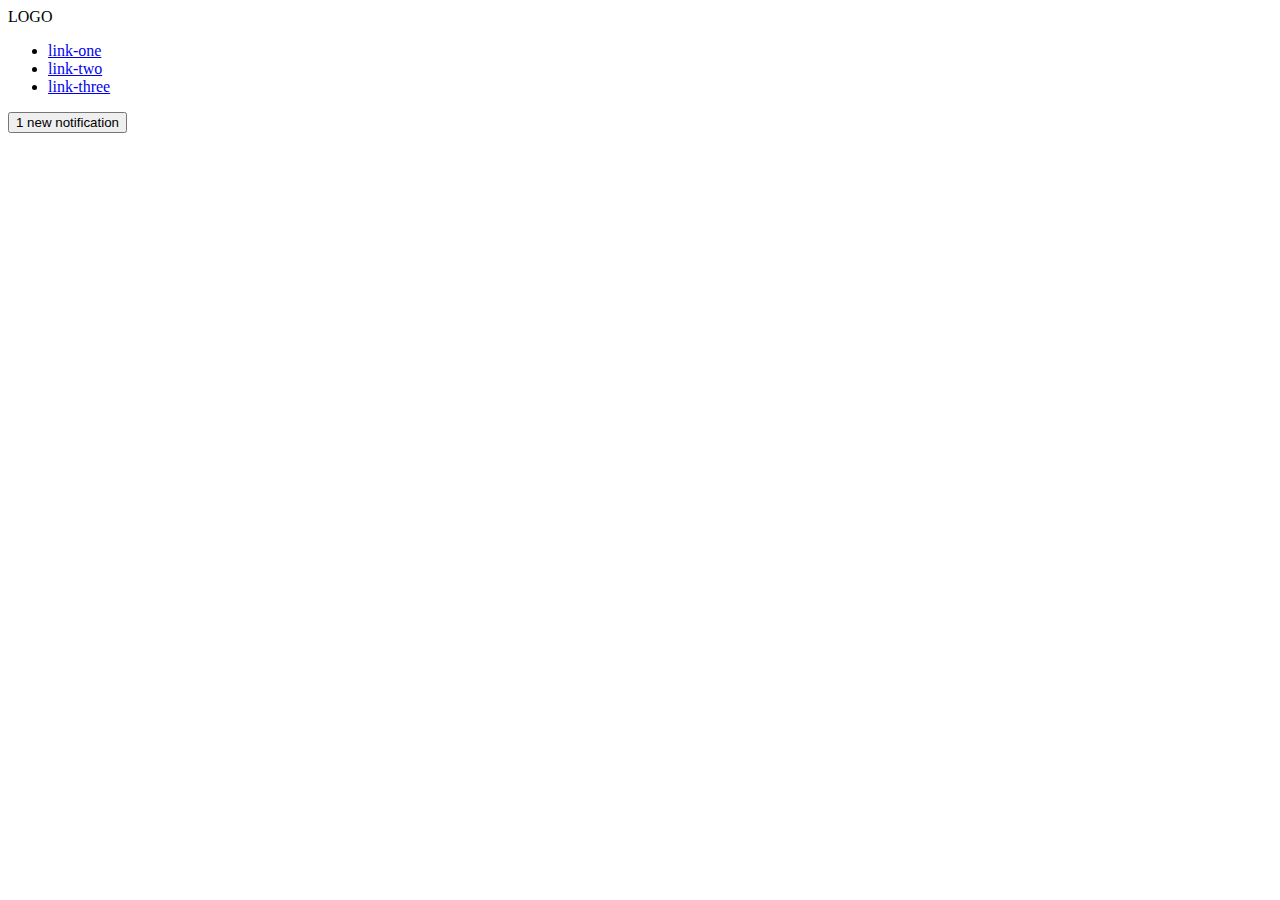
==== flex/03-flex-header-2/index.html @ b121785c "Add left-align and right-align classes" ====
<!DOCTYPE html>
<html lang="en">
  <head>
    <meta charset="UTF-8">
    <meta http-equiv="X-UA-Compatible" content="IE=edge">
    <meta name="viewport" content="width=device-width, initial-scale=1.0">
    <title>Flex Header 2</title>
    <link rel="stylesheet" href="style.css">
  </head>
  <body>
    <div class="header">
      <div class="right-align">
        <div class="logo">
          LOGO
        </div>
        <ul class="links">
          <li><a href="https://google.com">link-one</a></li>
          <li><a href="https://google.com">link-two</a></li>
          <li><a href="https://google.com">link-three</a></li>
        </ul>
      </div>
      <div class="left-align">
        <button class="notifications">
          1 new notification
        </button>
        <div class="profile-image"></div>
      </div>
    </div>
  </body>
</html>
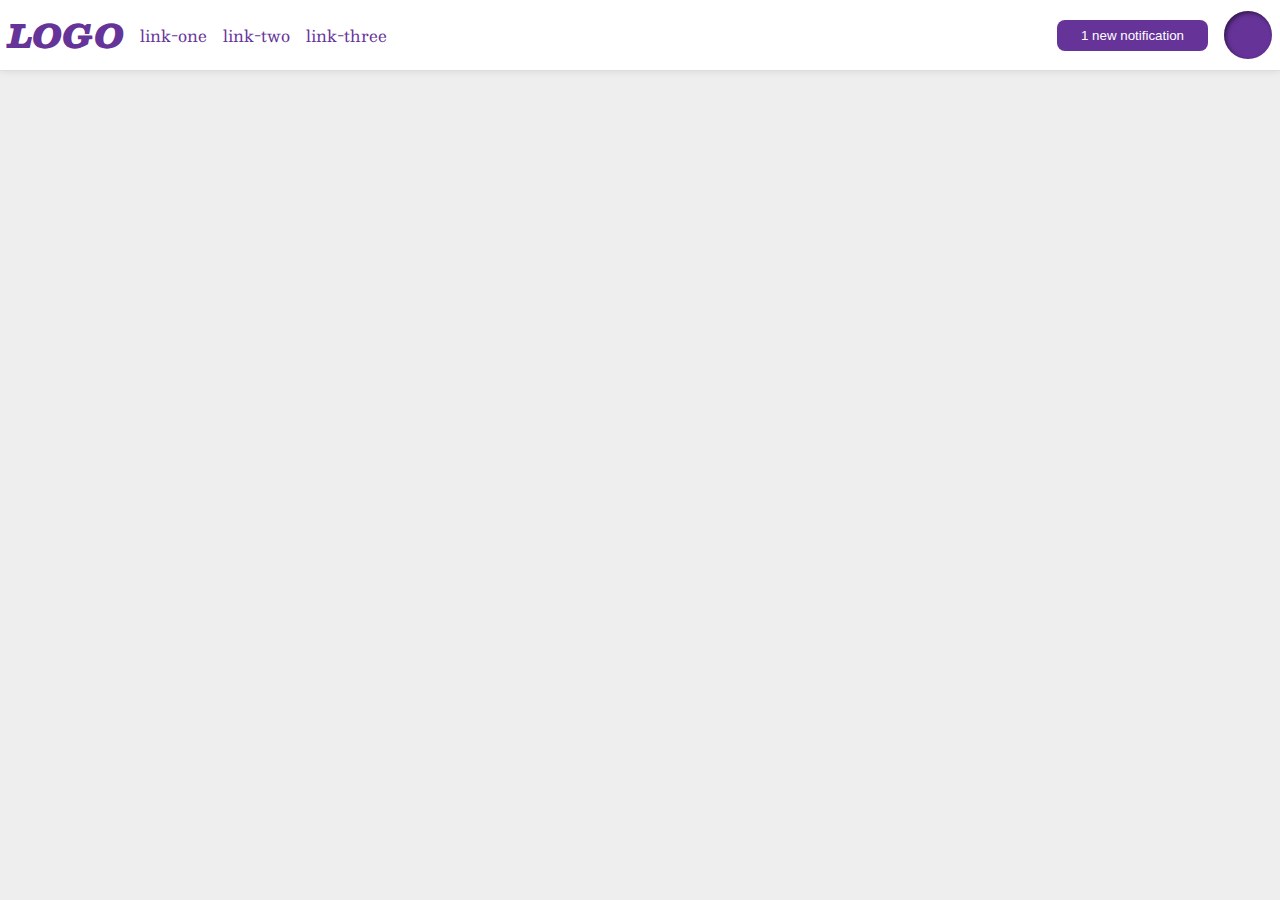
==== commit 5b6ee78b: "No changes" ====
--- a/flex/03-flex-header-2/index.html
+++ b/flex/03-flex-header-2/index.html
@@ -9,7 +9,7 @@
   </head>
   <body>
     <div class="header">
-      <div class="right-align">
+      <div class="left-align">
         <div class="logo">
           LOGO
         </div>
@@ -19,7 +19,7 @@
           <li><a href="https://google.com">link-three</a></li>
         </ul>
       </div>
-      <div class="left-align">
+      <div class="right-align">
         <button class="notifications">
           1 new notification
         </button>
--- a/flex/03-flex-header-2/style.css
+++ b/flex/03-flex-header-2/style.css
@@ -0,0 +1,62 @@
+/* this is some magical font-importing.  
+you'll learn about it later. */
+@import url('https://fonts.googleapis.com/css2?family=Besley:ital,wght@0,400;1,900&display=swap');
+
+body {
+  margin: 0;
+  background: #eee;
+  font-family: Besley, serif;
+}
+
+.header {
+  background: white;
+  border-bottom: 1px solid #ddd;
+  box-shadow: 0 0 8px rgba(0,0,0,.1);
+  display: flex;
+  padding: 8px;
+  justify-content: space-between;
+}
+
+.profile-image {
+  background: rebeccapurple;
+  box-shadow: inset 2px 2px 4px rgba(0,0,0,.5);
+  border-radius: 50%;
+  width: 48px;
+  height: 48px;
+}
+
+.logo {
+  color: rebeccapurple;
+  font-size: 32px;
+  font-weight: 900;
+  font-style: italic;
+}
+
+button {
+  border: none;
+  border-radius: 8px;
+  background: rebeccapurple;
+  color: white;
+  padding: 8px 24px;
+
+}
+
+a {
+  /* this removes the line under our links */
+  text-decoration: none;
+  color: rebeccapurple;
+}
+
+ul {
+  list-style-type: none;
+  display: flex;
+  margin: 0px;
+  padding: 0;
+  gap: 16px;
+}
+
+.left-align, .right-align {
+ display: flex;
+ gap: 16px;
+ align-items: center;
+}